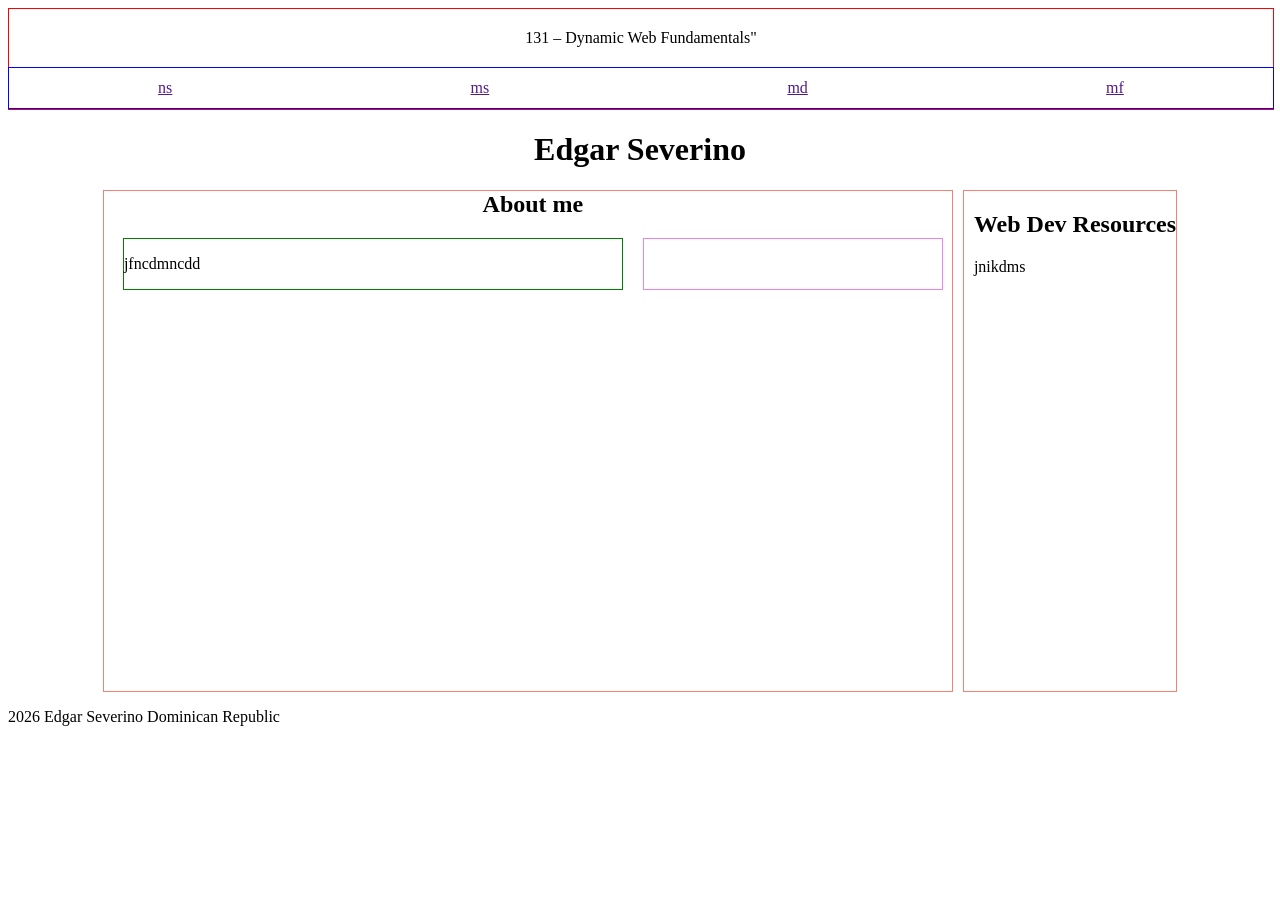
==== index.html @ 17efdc3f "index building up, css structure" ====
<!DOCTYPE html>
<html lang="en">
<head>
    <meta charset="UTF-8">
    <meta name="viewport" content="width=device-width, initial-scale=1.0">
    <title>WDD 131 – Dynamic Web Fundamentals – Edgar Severino</title>
    <meta name="description" content="WDD 131 – Dynamic Web Fundamentals Edgar Gabriel Severino Gaston">
    <link rel="stylesheet" href="styles/base.css">
</head>
<body>
    <header>
        
        <span id = "course-title"> 131 – Dynamic Web Fundamentals"</span>
        <nav class="css-navegation">
            <a href="">ns</a>
            <a href="">ms</a>
            <a href="">md</a>
            <a href="">mf</a>
        </nav>
    </header>

    <main>
        <h1>Edgar Severino</h1>
        <div class="division">
            <section class="card card-1">
                <h2 class="card-1-title">About me</h2>
                <div class="presentation">
                    <div class="about-me"> 
                        <p class="description-about-me">jfncdmncdd</p>
                    </div>
                    <div class="image-presentation"> 
                        <img src="" alt="" class="profile-pic">
                    </div>
                </div>
            </section>
            <section class="card">
                <h2>Web Dev Resources</h2>
                <p>jnikdms</p>
            </section>
        </div>
    </main>

    <footer>
        <p>
            <span id="currentyear">2026</span>  
            Edgar Severino
            Dominican Republic
        </p>
        <p id="lastModified"></p>
    </footer>

    <script src="scripts/getdates.js"></script>
</body>
</html>
---- styles/base.css ----
header{
    display: flex;
    align-items: center;
    justify-content: center;
    width: 100%;
    border: solid red 1px;
    height: 100px;
    flex-direction: column;
    row-gap: 10px;
}

#course-title{
    padding-top: 20px;
}
.css-navegation{
    display: flex;
    align-items: center;
    justify-content: space-around;
    border: solid blue 1px;
    width: 100%;
    height: 60px;
    margin-top: 10px

}
main{
    display: flex;
    justify-content: center;
    align-items: center;
    flex-direction: column;
}
.division{
    display: grid;
    grid-template-columns: 850px 1fr;
    column-gap: 10px;
}
.card{
    padding-left: 10px;
    border: solid salmon 1px;
    height: 500px;
}
.card-1{
    display: flex;
    flex-direction: column;
    align-items: center;
    padding-top: 0px;
}


.card-1-title{
    margin-top: 0;
}

.presentation{
    display: grid;
    grid-template-columns: 500px 300px;
    column-gap: 20px;
}
.about-me{
    border: 1px green solid;

}
.image-presentation{
    border: 1px solid violet;
}
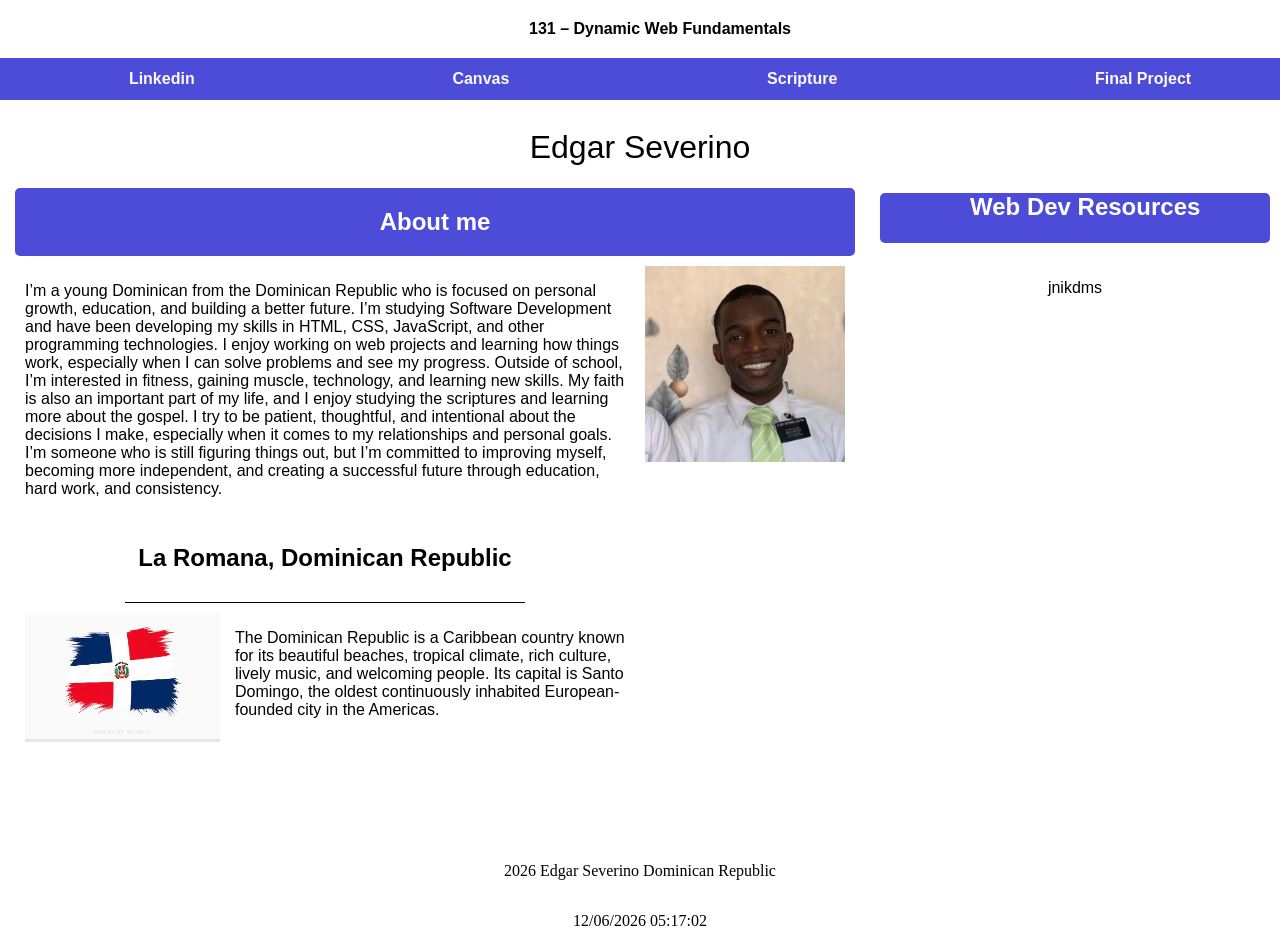
==== commit 64311ce0: "js day & time, css ending style, html finished" ====
--- a/index.html
+++ b/index.html
@@ -10,32 +10,63 @@
 <body>
     <header>
         
-        <span id = "course-title"> 131 – Dynamic Web Fundamentals"</span>
+        <span id = "course-title"> 131 – Dynamic Web Fundamentals </span>
         <nav class="css-navegation">
-            <a href="">ns</a>
-            <a href="">ms</a>
-            <a href="">md</a>
-            <a href="">mf</a>
+            <a href="https://www.linkedin.com/in/gabriel-severino-93884a375/">Linkedin</a>
+            <a href="https://byupw.instructure.com/.">Canvas</a>
+            <a href="https://www.churchofjesuschrist.org/study/scriptures/bofm/2-ne/26?lang=eng&id=p24#p24">Scripture</a>
+            <a href="#">Final Project</a>
         </nav>
     </header>
 
     <main>
-        <h1>Edgar Severino</h1>
+        <h1 class="title-name">Edgar Severino</h1>
         <div class="division">
             <section class="card card-1">
-                <h2 class="card-1-title">About me</h2>
+                <div class="card-1-title">
+                    <h2>About me</h2>
+                </div>
                 <div class="presentation">
                     <div class="about-me"> 
-                        <p class="description-about-me">jfncdmncdd</p>
+                        <p class="description-about-me">
+                            I’m a young Dominican from the Dominican Republic who is 
+                            focused on personal growth, education, and building a better future.
+                            I’m studying Software Development and have been developing 
+                            my skills in HTML, CSS, JavaScript, and other 
+                            programming technologies. I enjoy working on web projects and 
+                            learning how things work, especially
+                            when I can solve problems and see my progress.
+                            Outside of school, I’m interested in fitness,
+                            gaining muscle, technology, and learning new skills. 
+                            My faith is also an important part of my life, 
+                            and I enjoy studying the scriptures and 
+                            learning more about the gospel. I try to be patient, 
+                            thoughtful, and intentional about the decisions I make, 
+                            especially when it comes to my relationships and 
+                            personal goals.
+                            I’m someone who is still figuring things out, but I’m committed to improving myself, becoming more independent, and creating a successful future through education, hard work, and consistency.</p>
+                        <h2>La Romana, Dominican Republic</h2>
+                        <div class="middle-line"></div>
+                        <div class="description-about-country">
+                            <div class="flag-section">
+                                <img src="images/flag.webp" alt="Dominican Republic flag" class="flag">
+                            </div>
+                            <div class="country-section">
+                                <p>The Dominican Republic is a Caribbean country known for its beautiful beaches, tropical climate, rich culture,
+                                    lively music, and welcoming people. Its capital is Santo Domingo, the oldest continuously inhabited
+                                    European-founded city in the Americas.
+                                </p>
+                            </div>
+                        </div>
                     </div>
                     <div class="image-presentation"> 
-                        <img src="" alt="" class="profile-pic">
+                        <img src="images/profile.jpg" alt="" class="profile-pic">
                     </div>
                 </div>
             </section>
-            <section class="card">
-                <h2>Web Dev Resources</h2>
-                <p>jnikdms</p>
+            <section class="card card-2">
+                    <h2 class="resource-title">Web Dev Resources</h2>
+                    <p>jnikdms</p>
             </section>
         </div>
     </main>
--- a/styles/base.css
+++ b/styles/base.css
@@ -3,40 +3,65 @@
     display: flex;
     align-items: center;
     justify-content: center;
-    width: 100%;
-    border: solid red 1px;
+    width:1320px;
     height: 100px;
     flex-direction: column;
     row-gap: 10px;
+    position: fixed;
+    z-index: 10;
+    background-color: white;
+    top: 0px;
+    left: 0px;
+    font-family: Arial, Helvetica, sans-serif;
+    font-weight: 600;
+    
+
 }
 
 #course-title{
     padding-top: 20px;
+    
+    
 }
 .css-navegation{
     display: flex;
     align-items: center;
     justify-content: space-around;
-    border: solid blue 1px;
+    color: rgb(255, 255, 255);
     width: 100%;
     height: 60px;
-    margin-top: 10px
+    margin-top: 10px;
+    background-color: rgb(76, 76, 216);
 
+}
+.css-navegation a{
+    text-decoration: none;
+    color: rgb(252, 249, 249);
+    font-weight: 600;
+    transition: color, 0,10s;
+
+}
+.css-navegation a:hover{
+    color: rgb(12, 12, 14);
 }
 main{
     display: flex;
     justify-content: center;
     align-items: center;
     flex-direction: column;
+    position: relative;
+    top: 100px;
+    font-family: Arial, Helvetica, sans-serif
 }
+
 .division{
     display: grid;
     grid-template-columns: 850px 1fr;
     column-gap: 10px;
+    
 }
 .card{
     padding-left: 10px;
-    border: solid salmon 1px;
     height: 500px;
 }
 .card-1{
@@ -44,22 +69,100 @@
     flex-direction: column;
     align-items: center;
     padding-top: 0px;
+    height: 100%;
 }
 
 
 .card-1-title{
     margin-top: 0;
+    width: 840px;
+    background-color: rgb(76, 76, 216);
+     border-radius: 5px;
+    display:flex;
+    align-items: center;
+    justify-content: center;
+    margin-bottom: 10px;
+    margin-left: 0px;
+    padding-left: 0;
+    color: rgb(255, 255, 255);
+}
+.card-1-title, .title-name{
+    font-weight: 500;
+}
+.presentation{
+    display: grid;
+    grid-template-columns:600px 200px;
+    column-gap: 20px;
+    
+}
+.about-me{
+    grid-column: 1;
+    display: flex;
+    flex-direction: column;
+    align-items:  center;
+    row-gap: 10px;
+   
+    
+}
+.image-presentation{
+    grid-column: 2;
+    width: 100%;
 }
 
-.presentation{
+.profile-pic{
+    width: 100%
+}
+
+.middle-line{
+    background-color: black;
+    width: 400px;
+    height: 1px;
+}
+
+.description-about-country{
     display: grid;
-    grid-template-columns: 500px 300px;
-    column-gap: 20px;
+    grid-template-columns: 195px 400px;
+    column-gap: 5px;
 }
-.about-me{
-    border: 1px green solid;
+
+.flag-section{
+    
+    width: 100%;
+    grid-column: 1;
+}
+.flag{
+    width: 100%;
 
 }
-.image-presentation{
-    border: 1px solid violet;
-}+.country-section{
+  
+    grid-column: 2;
+    padding-left: 10px;
+}
+.card-2{
+
+    display: flex;
+    align-items:center;
+    flex-direction: column;
+    width: 400px;   
+
+}
+.resource-title{
+     background-color: rgb(76, 76, 216);
+     border-radius: 5px;
+     color: rgb(255, 255, 255);
+     height: 50px;
+     margin-top: 5px;
+     width: 300px;
+     padding-left:90px;
+}
+
+footer{
+    position: relative;
+    top: 200px;
+    display: flex;
+   justify-content: center;
+   align-items: center;
+   flex-direction: column
+
+}
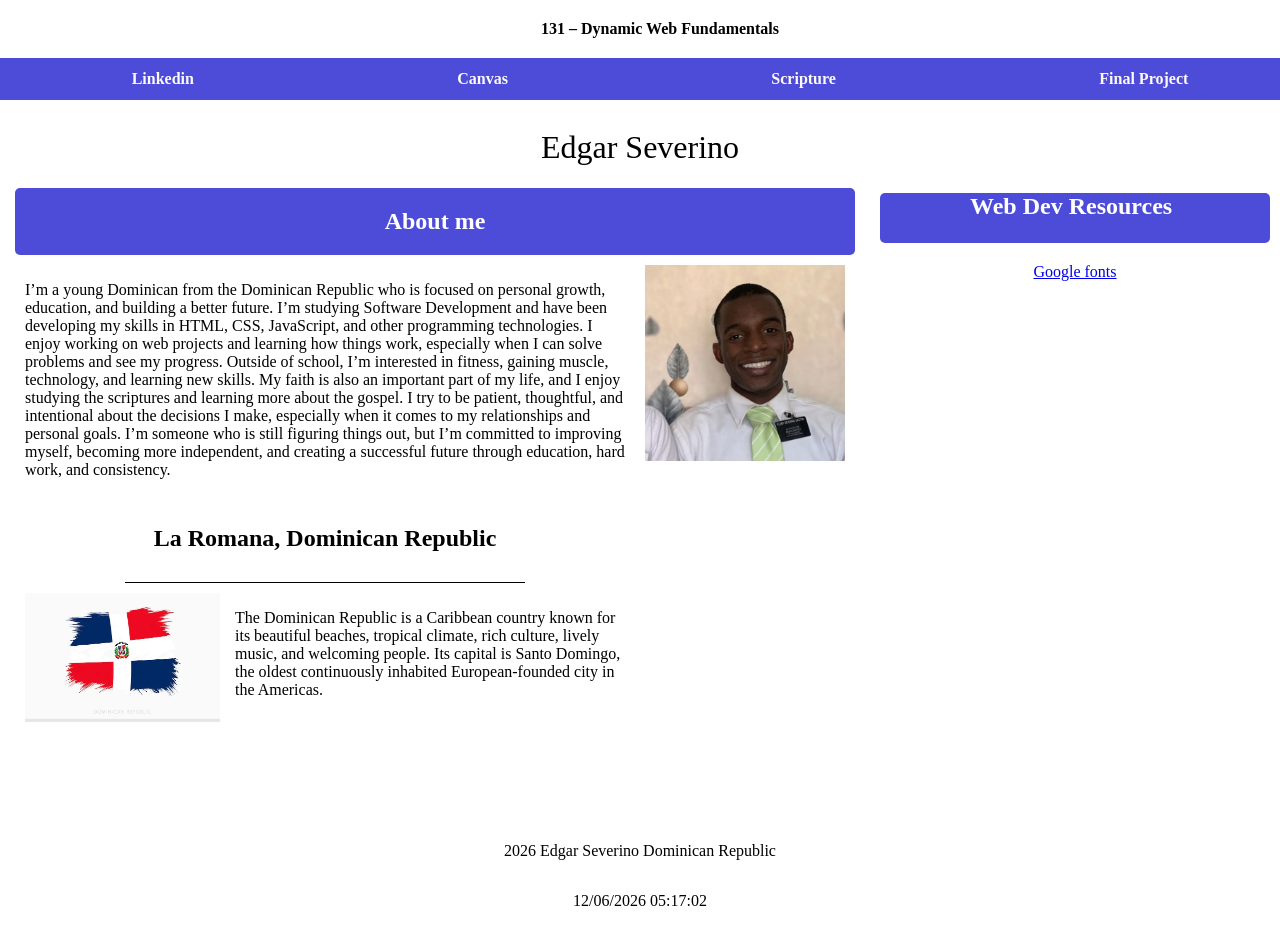
==== commit 32484ace: "js day & time, css ending style, html finished" ====
--- a/index.html
+++ b/index.html
@@ -6,6 +6,9 @@
     <title>WDD 131 – Dynamic Web Fundamentals – Edgar Severino</title>
     <meta name="description" content="WDD 131 – Dynamic Web Fundamentals Edgar Gabriel Severino Gaston">
     <link rel="stylesheet" href="styles/base.css">
+    <link rel="preconnect" href="https://fonts.googleapis.com">
+    <link rel="preconnect" href="https://fonts.gstatic.com" crossorigin>
+    <link href="https://fonts.googleapis.com/css2?family=Roboto:ital,wght@0,100..900;1,100..900&display=swap" rel="stylesheet"> 
 </head>
 <body>
     <header>
@@ -13,7 +16,7 @@
         <span id = "course-title"> 131 – Dynamic Web Fundamentals </span>
         <nav class="css-navegation">
             <a href="https://www.linkedin.com/in/gabriel-severino-93884a375/">Linkedin</a>
-            <a href="https://byupw.instructure.com/.">Canvas</a>
+            <a href="https://byupw.instructure.com">Canvas</a>
             <a href="https://www.churchofjesuschrist.org/study/scriptures/bofm/2-ne/26?lang=eng&id=p24#p24">Scripture</a>
             <a href="#">Final Project</a>
         </nav>
@@ -66,7 +69,8 @@
             </section>
             <section class="card card-2">
                     <h2 class="resource-title">Web Dev Resources</h2>
-                    <p>jnikdms</p>
+                    <a href="https://fonts.google.com/specimen/Roboto?sort=popularity">Google fonts</a>
+                    <a href=""></a>
             </section>
         </div>
     </main>
--- a/styles/base.css
+++ b/styles/base.css
@@ -12,7 +12,6 @@
     background-color: white;
     top: 0px;
     left: 0px;
-    font-family: Arial, Helvetica, sans-serif;
     font-weight: 600;
     
 
@@ -20,6 +19,7 @@
 
 #course-title{
     padding-top: 20px;
+    display: block;
     
     
 }
@@ -38,7 +38,7 @@
     text-decoration: none;
     color: rgb(252, 249, 249);
     font-weight: 600;
-    transition: color, 0,10s;
+    transition: color 0.1s;
 
 }
 .css-navegation a:hover{
@@ -51,7 +51,8 @@
     flex-direction: column;
     position: relative;
     top: 100px;
-    font-family: Arial, Helvetica, sans-serif
+    max-width: 1200px;
+    margin: 0 auto;
 }
 
 .division{
@@ -110,7 +111,7 @@
 }
 
 .profile-pic{
-    width: 100%
+    width: 100%;
 }
 
 .middle-line{
@@ -163,6 +164,6 @@
     display: flex;
    justify-content: center;
    align-items: center;
-   flex-direction: column
+   flex-direction: column;
 
 }
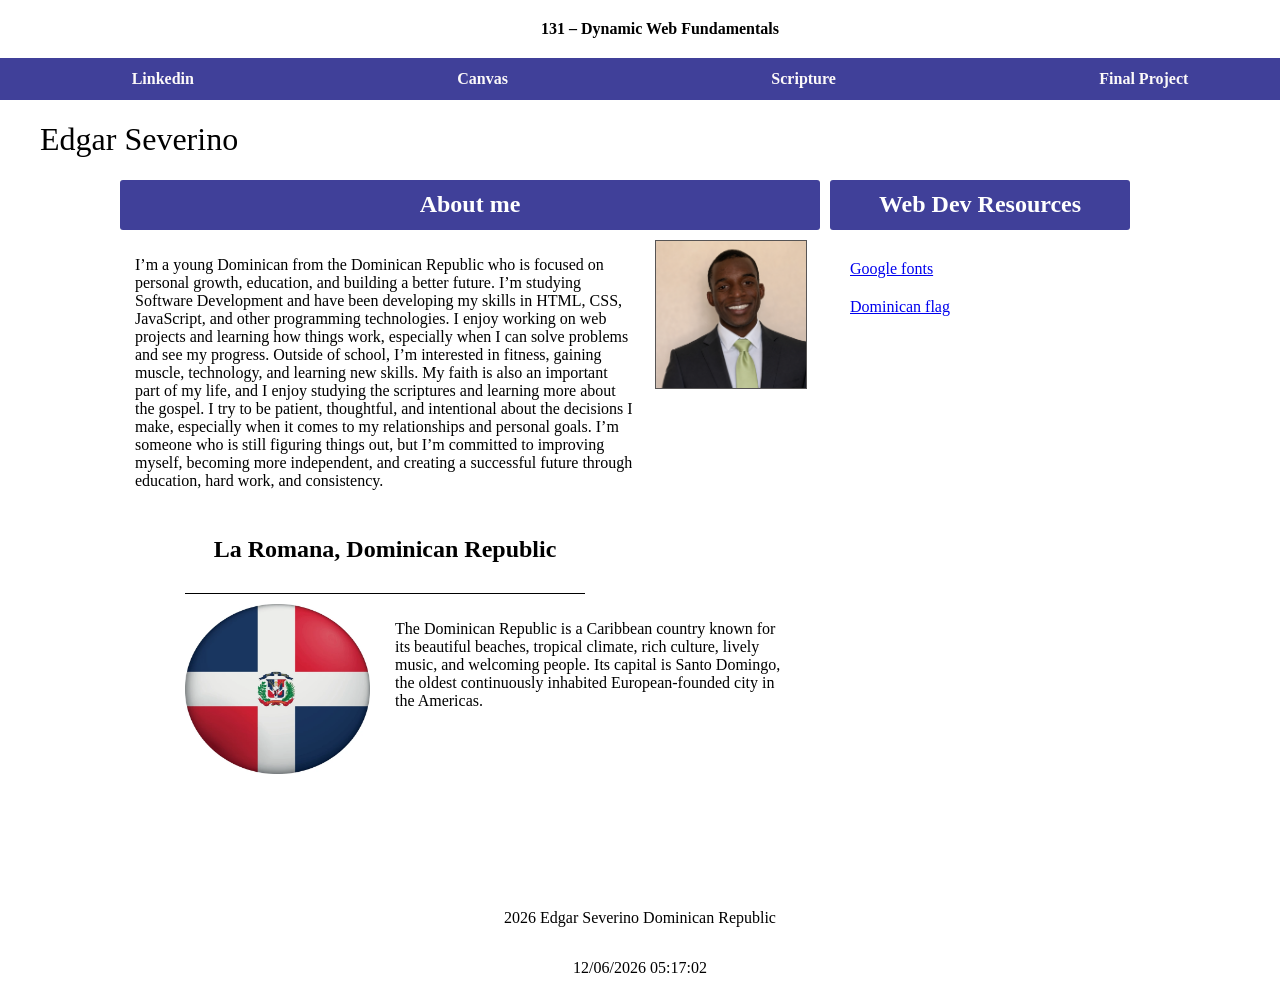
==== commit c30374c7: "last change." ====
--- a/index.html
+++ b/index.html
@@ -68,9 +68,13 @@
                 </div>
             </section>
             <section class="card card-2">
-                    <h2 class="resource-title">Web Dev Resources</h2>
+                <div  class="resource-title">
+                    <h2>Web Dev Resources</h2>
+                </div>
+                <div class="resource-links">
                     <a href="https://fonts.google.com/specimen/Roboto?sort=popularity">Google fonts</a>
-                    <a href=""></a>
+                    <a href="https://www.shutterstock.com/image-vector/flag-dominican-republic-glossy-circular-600nw-2743553603.jpg">Dominican flag</a>
+                </div>
             </section>
         </div>
     </main>
--- a/styles/base.css
+++ b/styles/base.css
@@ -1,3 +1,5 @@
+
+
 
 header{
     display: flex;
@@ -31,7 +33,7 @@
     width: 100%;
     height: 60px;
     margin-top: 10px;
-    background-color: rgb(76, 76, 216);
+    background-color: rgb(64, 64, 153);
 
 }
 .css-navegation a{
@@ -45,54 +47,57 @@
     color: rgb(12, 12, 14);
 }
 main{
-    display: flex;
-    justify-content: center;
-    align-items: center;
     flex-direction: column;
     position: relative;
     top: 100px;
     max-width: 1200px;
     margin: 0 auto;
 }
+.title-name{
+    display: flex;
+    align-self: center;
+    justify-self: center;
+}
 
 .division{
     display: grid;
-    grid-template-columns: 850px 1fr;
-    column-gap: 10px;
-    
-}
-.card{
-    padding-left: 10px;
-    height: 500px;
-}
+    grid-template-columns: 700px  300px;
+    column-gap: 10px;   
+    position: relative;
+    left: 80px; 
+}
+
 .card-1{
     display: flex;
     flex-direction: column;
     align-items: center;
     padding-top: 0px;
     height: 100%;
+    width: 700px;
 }
 
 
 .card-1-title{
     margin-top: 0;
-    width: 840px;
-    background-color: rgb(76, 76, 216);
-     border-radius: 5px;
+    width: 100%;
+    background-color: rgb(64, 64, 153);
+    border-radius: 3px;
     display:flex;
     align-items: center;
     justify-content: center;
     margin-bottom: 10px;
-    margin-left: 0px;
-    padding-left: 0;
     color: rgb(255, 255, 255);
+    height: 50px;
+}
+.card-1-title h1{
+    background-color: rgb(64, 64, 153)
 }
 .card-1-title, .title-name{
     font-weight: 500;
 }
 .presentation{
     display: grid;
-    grid-template-columns:600px 200px;
+    grid-template-columns:500px 150px;
     column-gap: 20px;
     
 }
@@ -105,6 +110,9 @@
    
     
 }
+.description-about-me{
+    width: 100%;
+}
 .image-presentation{
     grid-column: 2;
     width: 100%;
@@ -112,6 +120,8 @@
 
 .profile-pic{
     width: 100%;
+    border: 1px solid rgb(87, 85, 85);
+
 }
 
 .middle-line{
@@ -124,15 +134,20 @@
     display: grid;
     grid-template-columns: 195px 400px;
     column-gap: 5px;
+    width: 400px;
+
 }
 
 .flag-section{
     
     width: 100%;
     grid-column: 1;
+    
 }
 .flag{
-    width: 100%;
+    width: 95%;
+     height: 90%;
+
 
 }
 .country-section{
@@ -140,22 +155,40 @@
     grid-column: 2;
     padding-left: 10px;
 }
+
 .card-2{
 
-    display: flex;
-    align-items:center;
-    flex-direction: column;
-    width: 400px;   
-
-}
+    display: grid;
+    grid-template-rows: 50px 400px; 
+    gap: 30px;
+    width:300px;
+
+
+
+}
+
 .resource-title{
-     background-color: rgb(76, 76, 216);
-     border-radius: 5px;
-     color: rgb(255, 255, 255);
-     height: 50px;
-     margin-top: 5px;
-     width: 300px;
-     padding-left:90px;
+    width: 100%;
+    background-color: rgb(64, 64, 153);
+    color: white;
+    border-radius:3px;
+    grid-row: 1;
+    display: flex;
+    align-items: center;
+    justify-content: center;
+
+
+
+}
+
+.resource-links{
+    grid-row: 2;
+    padding-left: 20px;
+    display: flex;
+    flex-direction: column;
+    gap: 20px;
+
+
 }
 
 footer{
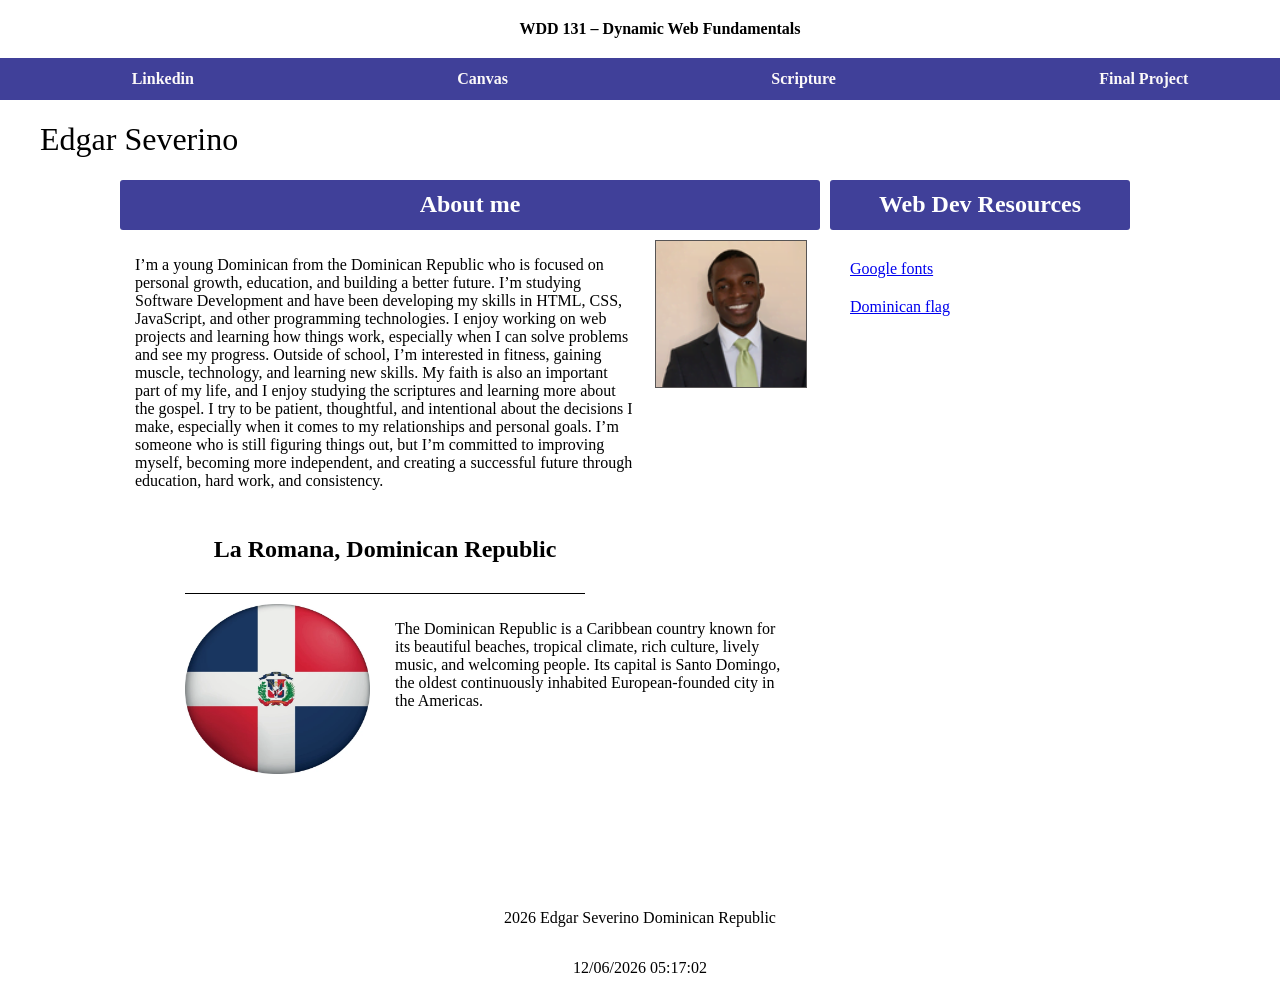
==== commit 68fa4e42: "audit- tools" ====
--- a/index.html
+++ b/index.html
@@ -5,6 +5,7 @@
     <meta name="viewport" content="width=device-width, initial-scale=1.0">
     <title>WDD 131 – Dynamic Web Fundamentals – Edgar Severino</title>
     <meta name="description" content="WDD 131 – Dynamic Web Fundamentals Edgar Gabriel Severino Gaston">
+    <meta name="author" content="Edgar Seevrino">
     <link rel="stylesheet" href="styles/base.css">
     <link rel="preconnect" href="https://fonts.googleapis.com">
     <link rel="preconnect" href="https://fonts.gstatic.com" crossorigin>
@@ -13,7 +14,7 @@
 <body>
     <header>
         
-        <span id = "course-title"> 131 – Dynamic Web Fundamentals </span>
+        <span id ="course-title"> WDD 131 – Dynamic Web Fundamentals </span>
         <nav class="css-navegation">
             <a href="https://www.linkedin.com/in/gabriel-severino-93884a375/">Linkedin</a>
             <a href="https://byupw.instructure.com">Canvas</a>
@@ -88,6 +89,6 @@
         <p id="lastModified"></p>
     </footer>
 
-    <script src="scripts/getdates.js"></script>
+    <script src="scripts/getdates.js" defer></script>
 </body>
 </html>
